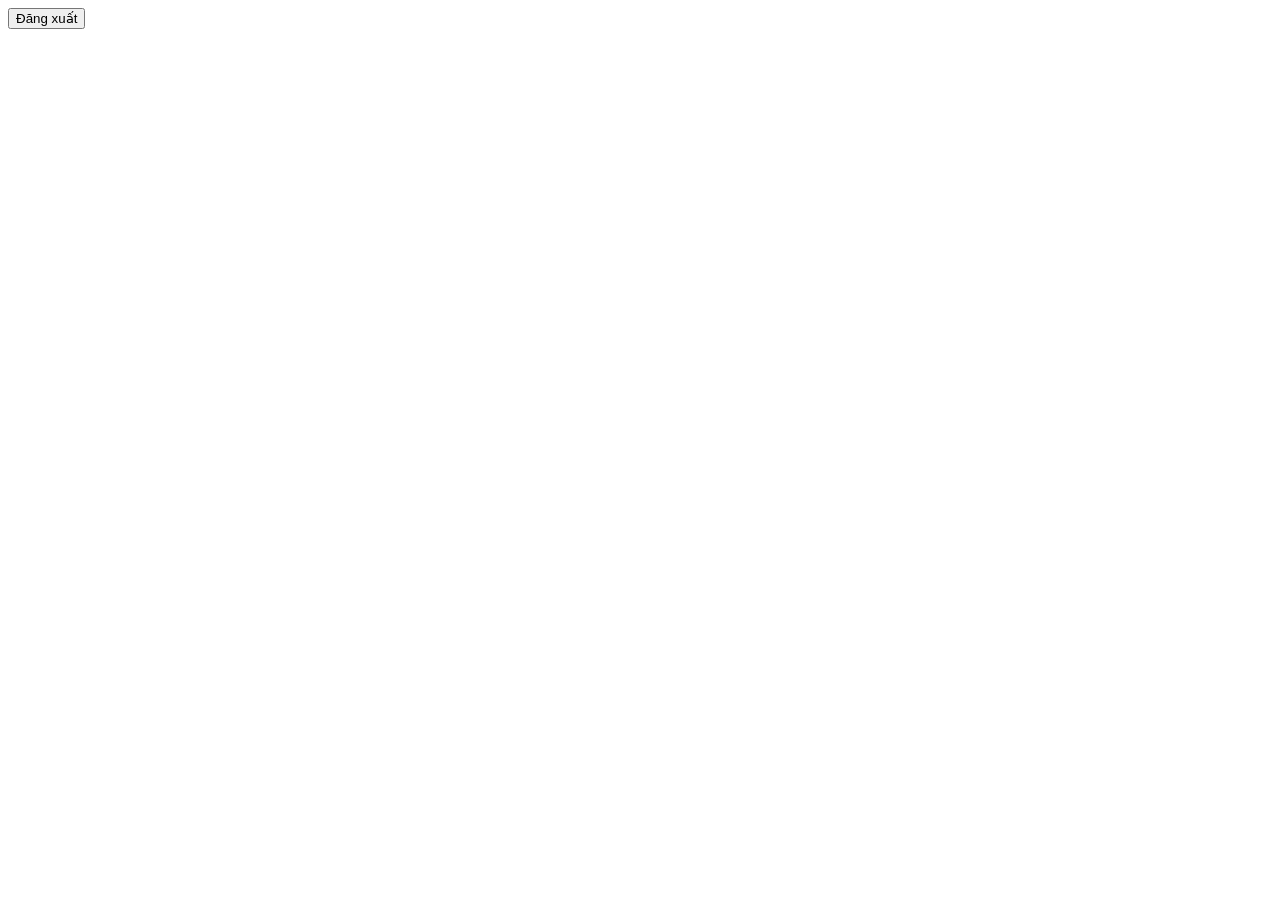
==== web/home.html @ 1b28bf31 "them logo, them nut dang xuat" ====
<!doctype html>
<html lang="vi">
<head>
  <meta charset="utf-8">
  <meta name="viewport" content="width=device-width, initial-scale=1">
  <title>Trang chủ · EchoRent</title>
  <link rel="stylesheet" href="/assets/auth.css">
  <script src="/assets/home.js" defer></script>
</head>
<body>
  <header class="site-header">
    <!-- site-brand -->
    <button id="logout" class="logout-button" type="button">Đăng xuất</button>
  </header>
  <main aria-label="Trang chủ"></main>
  <dialog id="logout-dialog" class="logout-dialog" aria-labelledby="logout-title" aria-describedby="logout-question">
    <h1 id="logout-title">Xác nhận đăng xuất</h1>
    <p id="logout-question">Bạn có muốn đăng xuất khỏi EchoRent?</p>
    <p id="logout-error" class="notice" data-kind="error" role="status" hidden></p>
    <div class="logout-actions">
      <button id="cancel-logout" class="dialog-button" type="button" autofocus>Ở lại</button>
      <button id="confirm-logout" class="dialog-button dialog-confirm" type="button">Đăng xuất</button>
    </div>
  </dialog>
</body>
</html>
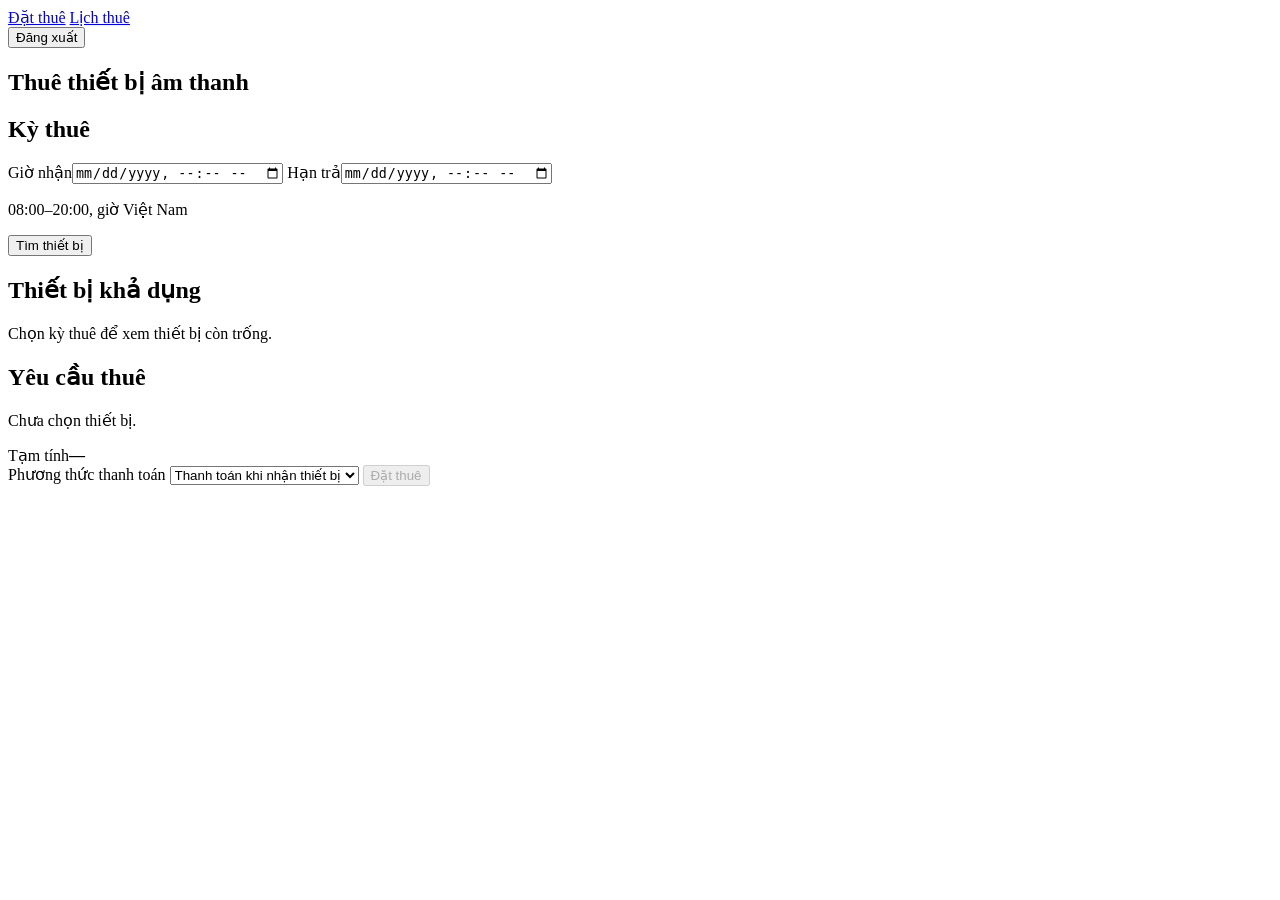
==== commit b318c2a1: "tao nghiep vu thue thiet bi" ====
--- a/web/home.html
+++ b/web/home.html
@@ -3,16 +3,83 @@
 <head>
   <meta charset="utf-8">
   <meta name="viewport" content="width=device-width, initial-scale=1">
-  <title>Trang chủ · EchoRent</title>
+  <title>Thuê thiết bị · EchoRent</title>
   <link rel="stylesheet" href="/assets/auth.css">
+  <link rel="stylesheet" href="/assets/rental.css">
   <script src="/assets/home.js" defer></script>
+  <script src="/assets/rental.js" defer></script>
 </head>
 <body>
   <header class="site-header">
     <!-- site-brand -->
+    <nav class="rental-nav" aria-label="Nghiệp vụ thuê">
+      <a href="#dat-thue" id="booking-link">Đặt thuê</a>
+      <a href="#lich-thue" id="orders-link">Lịch thuê</a>
+    </nav>
     <button id="logout" class="logout-button" type="button">Đăng xuất</button>
   </header>
-  <main aria-label="Trang chủ"></main>
+  <main class="rental-workspace">
+    <p id="rental-message" class="rental-message" role="status" hidden></p>
+    <section id="booking-view" aria-labelledby="booking-title">
+      <h1 id="booking-title">Thuê thiết bị âm thanh</h1>
+      <div class="booking-layout">
+        <div class="rental-card">
+          <h2>Kỳ thuê</h2>
+          <form id="availability-form">
+            <div class="date-fields">
+              <label>Giờ nhận<input name="pickup_at" type="datetime-local" required></label>
+              <label>Hạn trả<input name="due_at" type="datetime-local" required></label>
+            </div>
+            <p class="rental-hint">08:00–20:00, giờ Việt Nam</p>
+            <button class="rental-primary" type="submit">Tìm thiết bị</button>
+          </form>
+          <div class="equipment-section">
+            <h2>Thiết bị khả dụng</h2>
+            <p class="rental-hint" id="equipment-message" role="status">Chọn kỳ thuê để xem thiết bị còn trống.</p>
+            <div id="equipment-list" class="equipment-list"></div>
+          </div>
+        </div>
+        <section class="rental-card rental-summary" aria-labelledby="summary-title">
+          <h2 id="summary-title">Yêu cầu thuê</h2>
+          <div id="rental-selection"><p class="rental-hint">Chưa chọn thiết bị.</p></div>
+          <div class="rental-total"><span>Tạm tính</span><strong id="rental-total">—</strong></div>
+          <form id="order-form">
+            <label for="payment-method">Phương thức thanh toán</label>
+            <select id="payment-method" name="payment_method">
+              <option value="PAY_ON_RECEIPT">Thanh toán khi nhận thiết bị</option>
+              <option value="ONLINE">Chuyển khoản bằng QR</option>
+            </select>
+            <button class="rental-primary" type="submit" disabled>Đặt thuê</button>
+          </form>
+        </section>
+      </div>
+    </section>
+    <section id="orders-view" aria-labelledby="orders-title" hidden>
+      <div class="rental-section-heading">
+        <h1 id="orders-title">Lịch thuê của tôi</h1>
+        <button id="refresh-orders" class="rental-secondary" type="button">Làm mới</button>
+      </div>
+      <form id="staff-order-filter" class="rental-card staff-order-filter" hidden>
+        <label>Lọc theo lịch
+          <select name="schedule">
+            <option value="">Tất cả lượt thuê</option>
+            <option value="PICKUP">Lịch nhận trong ngày</option>
+            <option value="RETURN">Lịch trả trong ngày</option>
+            <option value="OVERDUE">Đang quá hạn</option>
+          </select>
+        </label>
+        <label id="schedule-date-field" hidden>Ngày<input name="date" type="date"></label>
+        <button class="rental-primary" type="submit">Áp dụng</button>
+      </form>
+      <div id="orders-list" class="rental-card" aria-live="polite"></div>
+      <div id="order-pages" class="order-pages" hidden>
+        <button id="previous-page" class="rental-secondary" type="button">Trang trước</button>
+        <span id="page-number"></span>
+        <button id="next-page" class="rental-secondary" type="button">Trang sau</button>
+      </div>
+      <section id="order-detail" class="rental-card order-detail" aria-label="Chi tiết lượt thuê" tabindex="-1" hidden></section>
+    </section>
+  </main>
   <dialog id="logout-dialog" class="logout-dialog" aria-labelledby="logout-title" aria-describedby="logout-question">
     <h1 id="logout-title">Xác nhận đăng xuất</h1>
     <p id="logout-question">Bạn có muốn đăng xuất khỏi EchoRent?</p>
